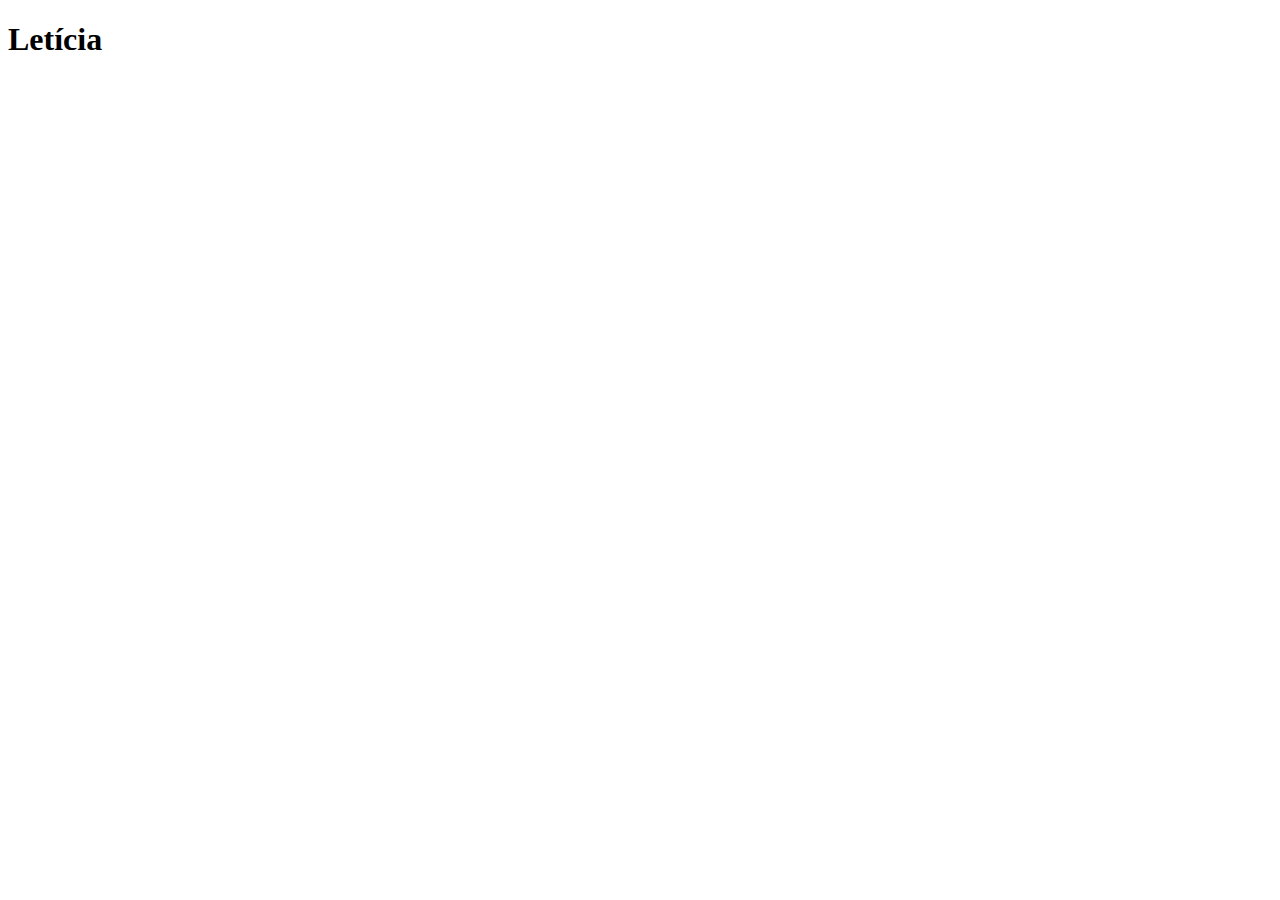
==== leticia.html @ a8f0708d "criação do arquivo leticia.html" ====
<!DOCTYPE html>
<html lang="pt-br">
<head>
  <meta charset="UTF-8">
  <meta name="viewport" content="width=device-width, initial-scale=1.0">
  <title>Página de Letícia</title>
</head>
<body>
  <h1>Letícia</h1>
</body>
</html>
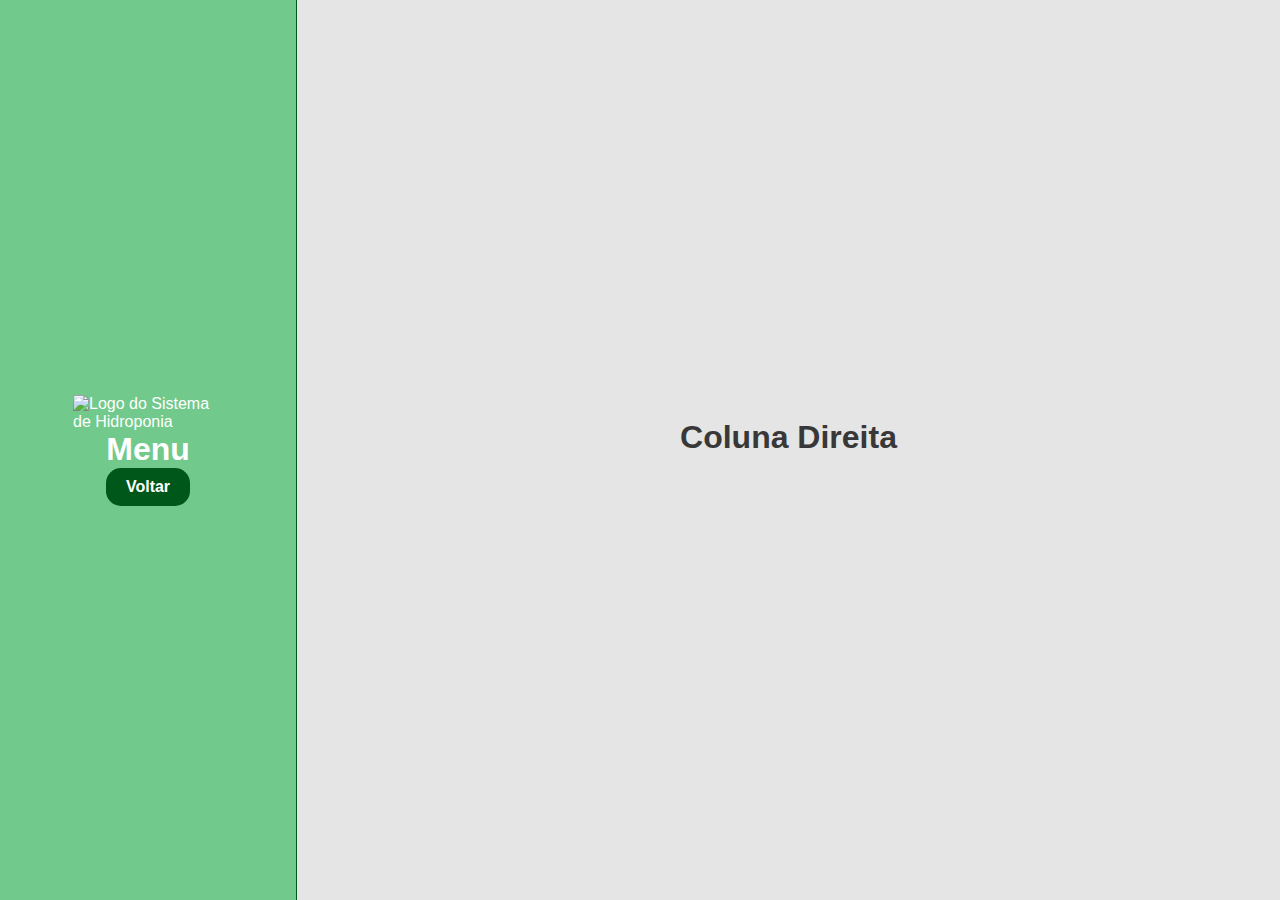
==== commit 9cd9ffff: "estilizando pagina leticia.html" ====
--- a/leticia.html
+++ b/leticia.html
@@ -3,9 +3,17 @@
 <head>
   <meta charset="UTF-8">
   <meta name="viewport" content="width=device-width, initial-scale=1.0">
+  <link rel="stylesheet" href="estilo.css">
   <title>Página de Letícia</title>
 </head>
 <body>
-  <h1>Letícia</h1>
+  <aside class="menu coluna">
+    <img src="img/logo_hidroponia.svg" alt="Logo do Sistema de Hidroponia" width="150px"/>
+    <h1>Menu</h1>
+    <a href="index.html">Voltar</a>
+  </aside>
+  <main class="conteudo coluna">
+    <h1>Coluna Direita</h1>
+  </main>
 </body>
 </html>--- a/estilo.css
+++ b/estilo.css
@@ -0,0 +1,123 @@
+:root {
+    --cor-coluna-esquerda: #71c98b; /* Cor da coluna esquerda */
+    --cor-coluna-direita: #e5e5e5; /* Cor da coluna direita */
+    --cor-logo: #00571a;
+}
+
+* {
+    margin: 0;
+    padding: 0;
+}
+
+body {
+    margin: 0;
+    padding: 0;
+    font-family: Arial, sans-serif;
+    display: flex;
+    flex-direction: row;
+}
+
+.coluna {
+    height: 100vh;
+    display: flex;
+    flex-direction: column;
+    justify-content: center;
+    align-items: center;
+    color: rgb(56, 56, 56);
+}
+
+.coluna-esquerda {
+    color: white;
+    max-width: 200px;
+    padding-right: 20px;
+    padding-left: 20px;
+    background-color: var(--cor-coluna-esquerda);
+    border-right: 1px solid var(--cor-logo);
+}
+
+.coluna-direita h1 {
+    margin-bottom: 25px;
+}
+
+.coluna-direita {
+    flex-grow: 4;
+
+    background-color: var(--cor-coluna-direita);
+}
+
+.coluna-esquerda ul {
+    list-style: none;
+    padding: 0;
+}
+
+.coluna-esquerda li {
+    margin-bottom: 10px;
+}
+
+.coluna-esquerda a {
+    display: flex;
+    align-items: center;
+    padding: 10px 20px;
+    background-color: var(--cor-logo);
+    color: white;
+    text-decoration: none;
+    font-weight: 600;
+    border-radius: 15px;
+    transition: background-color 0.3s;
+}
+
+.coluna-esquerda a:hover {   
+    background-color: var(--cor-coluna-esquerda);
+    color:black;    
+    font-weight: 600;
+}
+
+.coluna-esquerda a iconify-icon {
+    margin-right: 10px;
+}
+
+/* pagina leticia.html */
+.coluna {
+    height: 100vh;
+    display: flex;
+    flex-direction: column;
+    justify-content: center;
+    align-items: center;
+    color: rgb(56, 56, 56);
+}
+
+.menu {
+    color: white;
+    width: 20%;
+    padding-right: 20px;
+    padding-left: 20px;
+    background-color: var(--cor-coluna-esquerda);
+    border-right: 1px solid var(--cor-logo);
+}
+
+.conteudo h1 {
+    margin-bottom: 25px;
+}
+
+.conteudo {
+    flex-grow: 4;
+    background-color: var(--cor-coluna-direita);
+}
+
+.menu a {
+    display: flex;
+    align-items: center;
+    padding: 10px 20px;
+    background-color: var(--cor-logo);
+    color: white;
+    text-decoration: none;
+    font-weight: 600;
+    border-radius: 15px;
+    transition: background-color 0.3s;
+}
+
+.menu a:hover {   
+    background-color: var(--cor-coluna-esquerda);
+    color:black;    
+    font-weight: 600;
+}